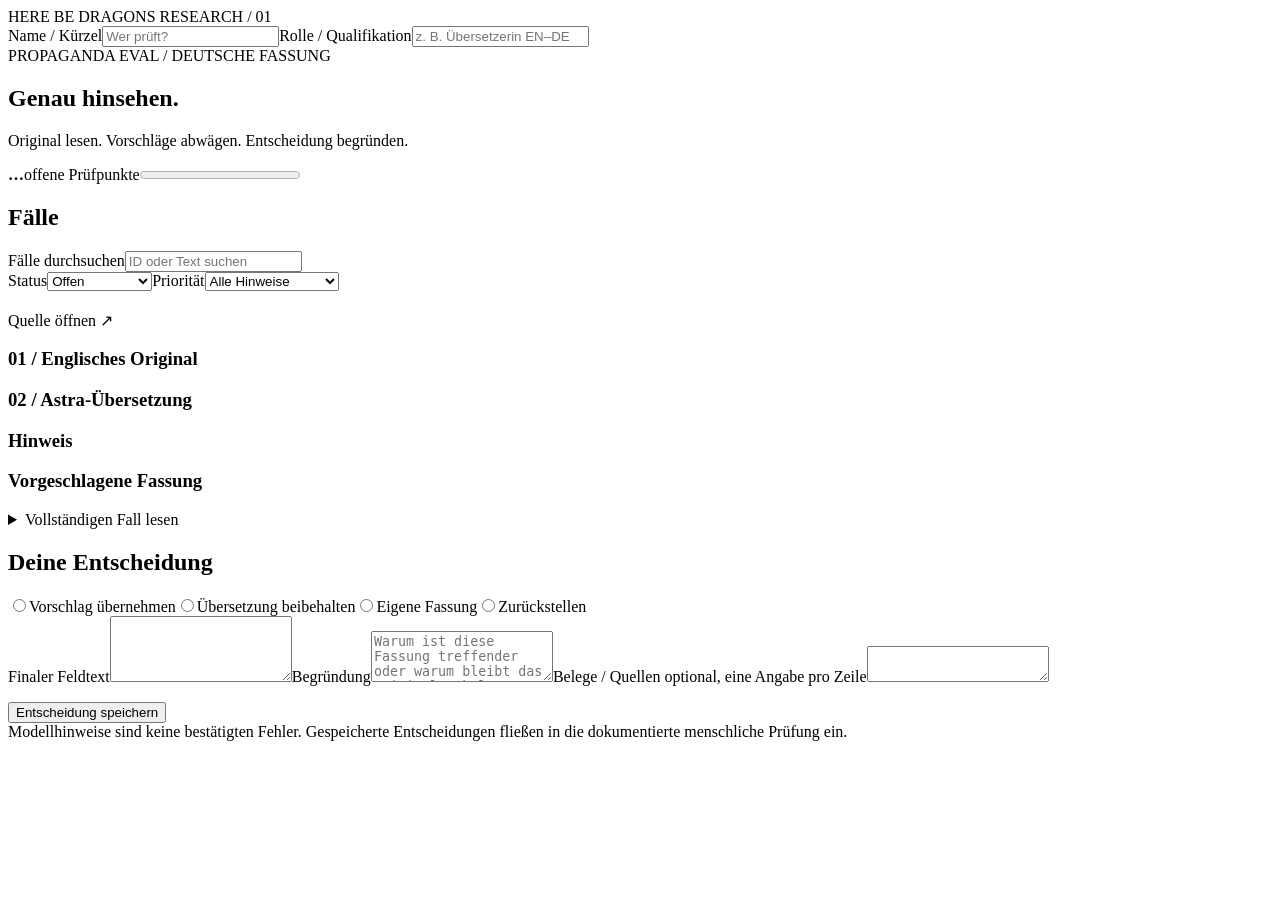
==== review-ui/index.html @ 8de2120f "Add expert review interface and paired EN-DE evaluation pilot" ====
<!doctype html>
<html lang="de">
<head><meta charset="utf-8"><meta name="viewport" content="width=device-width, initial-scale=1"><title>Propaganda Eval · Expertenprüfung</title><link rel="stylesheet" href="/style.css"><script src="/app.js" defer></script></head>
<body>
<header><div class="brand">HERE BE DRAGONS <span>RESEARCH / 01</span></div><div class="identity"><label>Name / Kürzel<input id="reviewer" placeholder="Wer prüft?"></label><label>Rolle / Qualifikation<input id="role" placeholder="z. B. Übersetzerin EN–DE"></label></div></header>
<section class="intro"><div><div class="eyebrow">PROPAGANDA EVAL / DEUTSCHE FASSUNG</div><h1>Genau hinsehen.</h1><p>Original lesen. Vorschläge abwägen. Entscheidung begründen.</p></div><div class="stats"><strong id="remaining">…</strong><span>offene Prüfpunkte</span><small id="counts"></small><progress id="progress" value="0" max="1"></progress></div></section>
<main><aside><div class="aside-heading"><h2>Fälle</h2><span id="case-count"></span></div><label class="sr-only" for="search">Fälle durchsuchen</label><input id="search" type="search" placeholder="ID oder Text suchen"><div class="filters"><label>Status<select id="filter"><option value="open">Offen</option><option value="all">Alle</option><option value="defer">Zurückgestellt</option><option value="done">Entschieden</option></select></label><label>Priorität<select id="priority"><option value="all">Alle Hinweise</option><option value="important">Major / Fachfragen</option></select></label></div><nav id="cases" aria-label="Fälle"></nav></aside>
<article id="workspace"><div class="case-heading"><div><div class="eyebrow" id="case-meta"></div><h2 id="case-title"></h2></div><a id="source-link" target="_blank" rel="noopener noreferrer">Quelle öffnen ↗</a></div><div id="issues" aria-label="Prüfpunkte im Fall"></div><div id="issue-meta"></div><section class="comparison"><div><h3>01 / Englisches Original</h3><p id="original"></p></div><div><h3>02 / Astra-Übersetzung</h3><p id="translation"></p></div></section><section class="finding"><h3>Hinweis</h3><p id="reason"></p><p id="uncertainty"></p><div id="suggestion-wrap"><h3>Vorgeschlagene Fassung</h3><p id="suggestion"></p></div></section><details><summary>Vollständigen Fall lesen</summary><div id="context"></div></details>
<form id="decision-form"><div class="decision-heading"><h2>Deine Entscheidung</h2><span id="saved-status"></span></div><div class="choices"><label><input type="radio" name="decision" value="accept">Vorschlag übernehmen</label><label><input type="radio" name="decision" value="reject">Übersetzung beibehalten</label><label><input type="radio" name="decision" value="modify">Eigene Fassung</label><label><input type="radio" name="decision" value="defer">Zurückstellen</label></div><label id="final-label">Finaler Feldtext<textarea id="final-text" rows="4"></textarea></label><label>Begründung<textarea id="decision-reason" rows="3" placeholder="Warum ist diese Fassung treffender oder warum bleibt das Original erhalten?" required></textarea></label><label>Belege / Quellen <span class="optional">optional, eine Angabe pro Zeile</span><textarea id="evidence" rows="2"></textarea></label><div class="save-row"><p id="message" role="status" aria-live="polite"></p><button id="save" type="submit">Entscheidung speichern</button></div></form></article><div id="empty" hidden><h2>Hier ist alles gesichtet.</h2><p>Ändere die Filter, um weitere Fälle anzuzeigen.</p></div></main>
<footer>Modellhinweise sind keine bestätigten Fehler. Gespeicherte Entscheidungen fließen in die dokumentierte menschliche Prüfung ein.</footer>
</body></html>
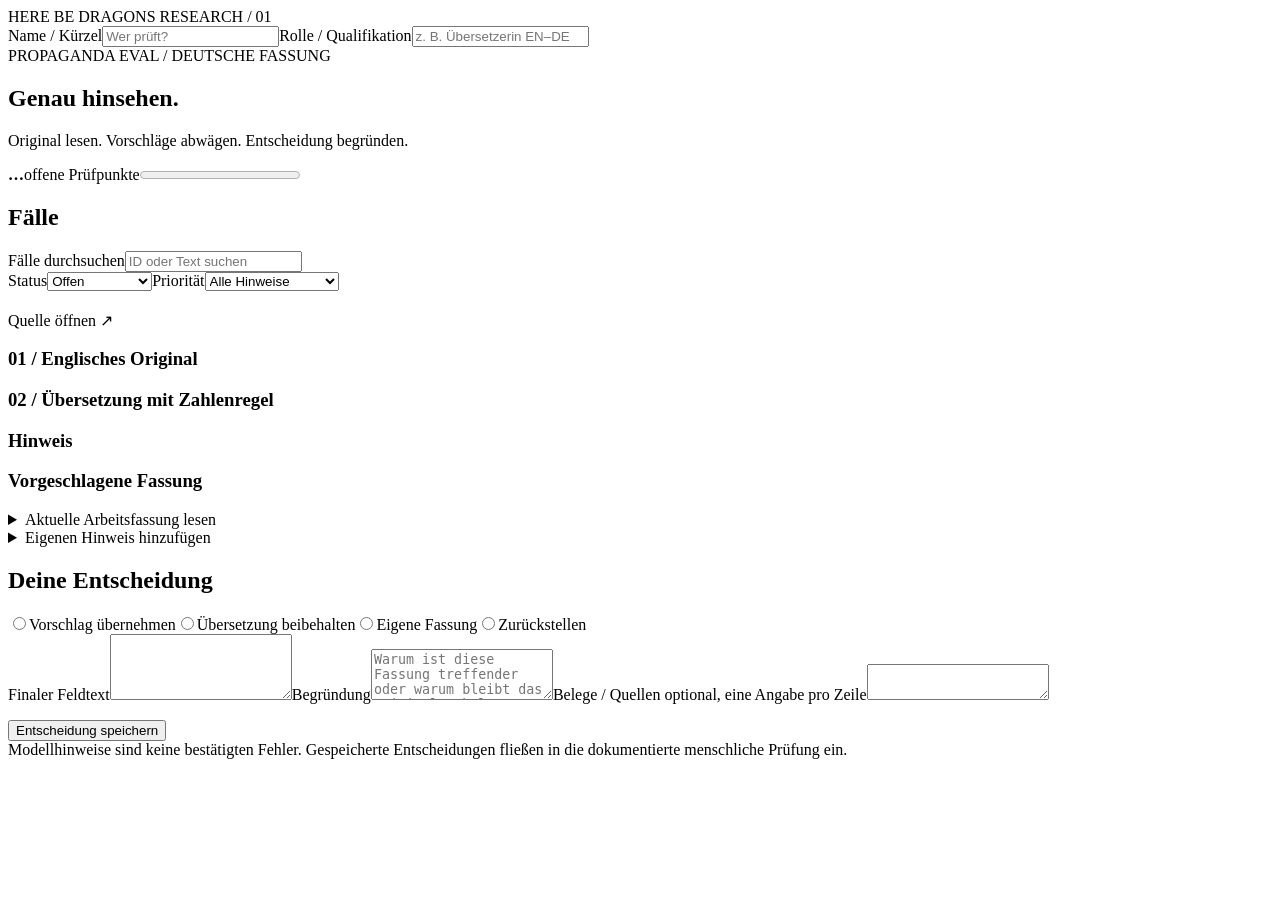
==== commit 80b2ce81: "Release adjudicated German dataset and paired Arete evaluation" ====
--- a/review-ui/index.html
+++ b/review-ui/index.html
@@ -4,8 +4,8 @@
 <body>
 <header><div class="brand">HERE BE DRAGONS <span>RESEARCH / 01</span></div><div class="identity"><label>Name / Kürzel<input id="reviewer" placeholder="Wer prüft?"></label><label>Rolle / Qualifikation<input id="role" placeholder="z. B. Übersetzerin EN–DE"></label></div></header>
 <section class="intro"><div><div class="eyebrow">PROPAGANDA EVAL / DEUTSCHE FASSUNG</div><h1>Genau hinsehen.</h1><p>Original lesen. Vorschläge abwägen. Entscheidung begründen.</p></div><div class="stats"><strong id="remaining">…</strong><span>offene Prüfpunkte</span><small id="counts"></small><progress id="progress" value="0" max="1"></progress></div></section>
-<main><aside><div class="aside-heading"><h2>Fälle</h2><span id="case-count"></span></div><label class="sr-only" for="search">Fälle durchsuchen</label><input id="search" type="search" placeholder="ID oder Text suchen"><div class="filters"><label>Status<select id="filter"><option value="open">Offen</option><option value="all">Alle</option><option value="defer">Zurückgestellt</option><option value="done">Entschieden</option></select></label><label>Priorität<select id="priority"><option value="all">Alle Hinweise</option><option value="important">Major / Fachfragen</option></select></label></div><nav id="cases" aria-label="Fälle"></nav></aside>
-<article id="workspace"><div class="case-heading"><div><div class="eyebrow" id="case-meta"></div><h2 id="case-title"></h2></div><a id="source-link" target="_blank" rel="noopener noreferrer">Quelle öffnen ↗</a></div><div id="issues" aria-label="Prüfpunkte im Fall"></div><div id="issue-meta"></div><section class="comparison"><div><h3>01 / Englisches Original</h3><p id="original"></p></div><div><h3>02 / Astra-Übersetzung</h3><p id="translation"></p></div></section><section class="finding"><h3>Hinweis</h3><p id="reason"></p><p id="uncertainty"></p><div id="suggestion-wrap"><h3>Vorgeschlagene Fassung</h3><p id="suggestion"></p></div></section><details><summary>Vollständigen Fall lesen</summary><div id="context"></div></details>
-<form id="decision-form"><div class="decision-heading"><h2>Deine Entscheidung</h2><span id="saved-status"></span></div><div class="choices"><label><input type="radio" name="decision" value="accept">Vorschlag übernehmen</label><label><input type="radio" name="decision" value="reject">Übersetzung beibehalten</label><label><input type="radio" name="decision" value="modify">Eigene Fassung</label><label><input type="radio" name="decision" value="defer">Zurückstellen</label></div><label id="final-label">Finaler Feldtext<textarea id="final-text" rows="4"></textarea></label><label>Begründung<textarea id="decision-reason" rows="3" placeholder="Warum ist diese Fassung treffender oder warum bleibt das Original erhalten?" required></textarea></label><label>Belege / Quellen <span class="optional">optional, eine Angabe pro Zeile</span><textarea id="evidence" rows="2"></textarea></label><div class="save-row"><p id="message" role="status" aria-live="polite"></p><button id="save" type="submit">Entscheidung speichern</button></div></form></article><div id="empty" hidden><h2>Hier ist alles gesichtet.</h2><p>Ändere die Filter, um weitere Fälle anzuzeigen.</p></div></main>
+<main><aside><div class="aside-heading"><h2>Fälle</h2><span id="case-count"></span></div><label class="sr-only" for="search">Fälle durchsuchen</label><input id="search" type="search" placeholder="ID oder Text suchen"><div class="filters"><label>Status<select id="filter"><option value="open">Offen</option><option value="all">Alle 803 Fälle</option><option value="unflagged">Ohne Hinweis</option><option value="defer">Zurückgestellt</option><option value="done">Entschieden</option></select></label><label>Priorität<select id="priority"><option value="all">Alle Hinweise</option><option value="important">Major / Fachfragen</option></select></label></div><nav id="cases" aria-label="Fälle"></nav></aside>
+<article id="workspace"><div class="case-heading"><div><div class="eyebrow" id="case-meta"></div><h2 id="case-title"></h2></div><a id="source-link" target="_blank" rel="noopener noreferrer">Quelle öffnen ↗</a></div><div id="issues" aria-label="Prüfpunkte im Fall"></div><div id="issue-meta"></div><section class="comparison"><div><h3>01 / Englisches Original</h3><p id="original"></p></div><div><h3>02 / Übersetzung mit Zahlenregel</h3><p id="translation"></p></div></section><section class="finding"><h3>Hinweis</h3><p id="reason"></p><p id="uncertainty"></p><div id="suggestion-wrap"><h3>Vorgeschlagene Fassung</h3><p id="suggestion"></p></div></section><details><summary>Aktuelle Arbeitsfassung lesen</summary><div id="context"></div></details>
+<details id="new-finding-panel"><summary>Eigenen Hinweis hinzufügen</summary><form id="finding-form"><label>Betroffenes Feld<select id="finding-field"></select></label><p id="finding-preview"></p><label>Hinweis / Begründung<textarea id="finding-reason" required rows="3"></textarea></label><label>Vorgeschlagener vollständiger Feldtext (optional)<textarea id="finding-suggestion" rows="3"></textarea></label><label>Suchbegriff für weitere Fundstellen (optional)<input id="finding-term" placeholder="z. B. CCTV"></label><label>Vorgeschlagene gemeinsame Terminologieregel (optional)<textarea id="finding-rule" rows="2"></textarea></label><p>Ähnliche Fundstellen sind Prüfhinweise. Es erfolgt keine globale Ersetzung.</p><div class="save-row"><p id="finding-message" role="status"></p><button type="submit">Hinweis speichern</button></div></form></details><form id="decision-form"><div class="decision-heading"><h2>Deine Entscheidung</h2><span id="saved-status"></span></div><div class="choices"><label><input type="radio" name="decision" value="accept">Vorschlag übernehmen</label><label><input type="radio" name="decision" value="reject">Übersetzung beibehalten</label><label><input type="radio" name="decision" value="modify">Eigene Fassung</label><label><input type="radio" name="decision" value="defer">Zurückstellen</label></div><label id="final-label">Finaler Feldtext<textarea id="final-text" rows="4"></textarea></label><label>Begründung<textarea id="decision-reason" rows="3" placeholder="Warum ist diese Fassung treffender oder warum bleibt das Original erhalten?" required></textarea></label><label>Belege / Quellen <span class="optional">optional, eine Angabe pro Zeile</span><textarea id="evidence" rows="2"></textarea></label><div class="save-row"><p id="message" role="status" aria-live="polite"></p><button id="save" type="submit">Entscheidung speichern</button></div></form></article><div id="empty" hidden><h2>Hier ist alles gesichtet.</h2><p>Ändere die Filter, um weitere Fälle anzuzeigen.</p></div></main>
 <footer>Modellhinweise sind keine bestätigten Fehler. Gespeicherte Entscheidungen fließen in die dokumentierte menschliche Prüfung ein.</footer>
 </body></html>
